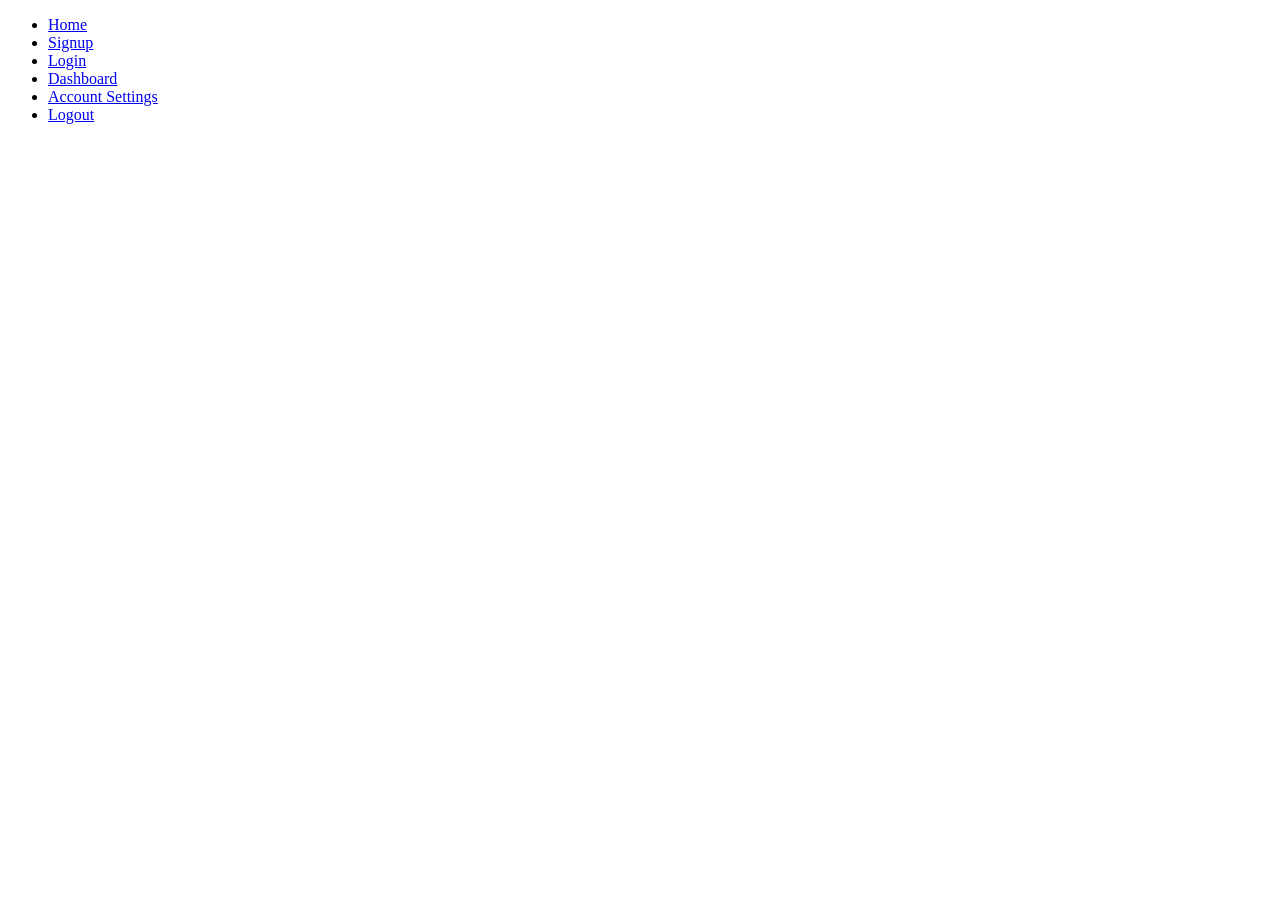
==== app/templates/_header.html @ 6dd875b7 "added universal template , supported  interpolation" ====
<!DOCTYPE html>
<html>

<head>
    <!--General settings-->
    <meta charset="utf-8">
    <meta http-equiv="content-language" content="en-US">
    <base href="{global.baseUrl}" />

    <!--Meta Tags-->
    <title>{head.title}|{global.appName}</title>
    <meta name="description" content="{head.description}">

    <!--Static assets-->
    <link type="image/x-icon" rel="icon" href="favicon.ico">
    <script src="public/app.js" type="text/javascript" charset="utf-8"></script>
    <link rel="stylesheet" href="public/app.css">
</head>

<body class="{body.class}">
    <!--Page wrapper-->
    <div class="wrapper">

        <!--Header-->
        <div class="header">
            <!--Logo-->
            <a class="logo" href="/"></a>

            <!--Navigation-->
            <ul>
                <li>
                    <a href="/">Home</a>
                </li>
                <li class="loggedOut">
                    <a href="/">Signup</a>
                </li>
                <li class="loggedOut">
                    <a href="/">Login</a>
                </li>
                <li class="loggedIn">
                    <a href="/">Dashboard</a>
                </li>
                <li class="loggedIn">
                    <a href="/">Account Settings</a>
                </li>
                <li class="loggedIn">
                    <a href="/">Logout</a>
                </li>
            </ul>
        </div>

        <!--Page specific content-->

        <div class="content">
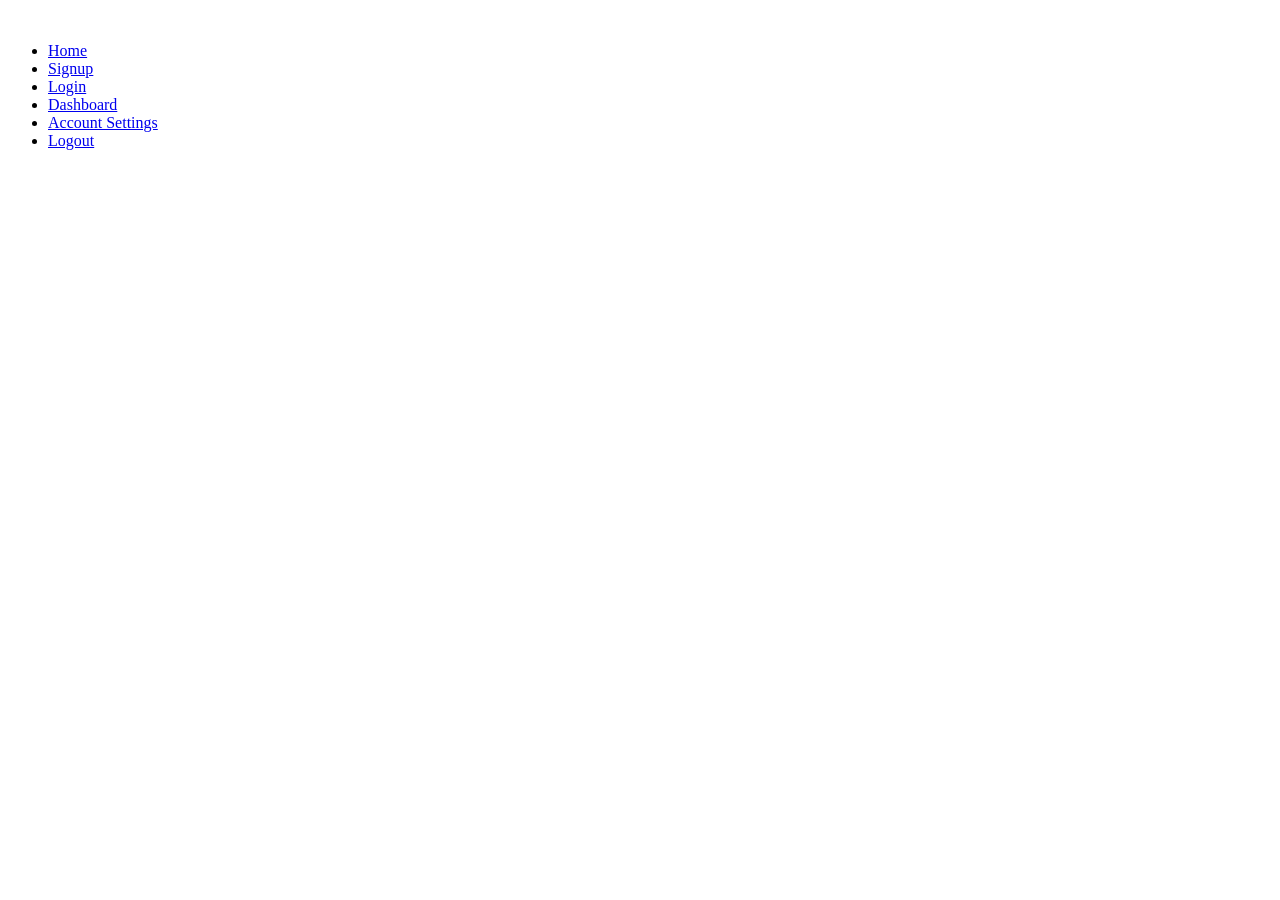
==== commit 55de980a: "supported client static assets css, js, logo, server side logic to support it" ====
--- a/app/templates/_header.html
+++ b/app/templates/_header.html
@@ -24,7 +24,9 @@
         <!--Header-->
         <div class="header">
             <!--Logo-->
-            <a class="logo" href="/"></a>
+            <a class="logo" href="/">
+            <img src="public/logo.png" alt="">
+            </a>
 
             <!--Navigation-->
             <ul>
@@ -32,19 +34,19 @@
                     <a href="/">Home</a>
                 </li>
                 <li class="loggedOut">
-                    <a href="/">Signup</a>
+                    <a href="/account/create">Signup</a>
                 </li>
                 <li class="loggedOut">
-                    <a href="/">Login</a>
+                    <a href="/session/create">Login</a>
                 </li>
                 <li class="loggedIn">
-                    <a href="/">Dashboard</a>
+                    <a href="/checks/all">Dashboard</a>
                 </li>
                 <li class="loggedIn">
-                    <a href="/">Account Settings</a>
+                    <a href="/account/edit">Account Settings</a>
                 </li>
                 <li class="loggedIn">
-                    <a href="/">Logout</a>
+                    <a href="#">Logout</a>
                 </li>
             </ul>
         </div>
